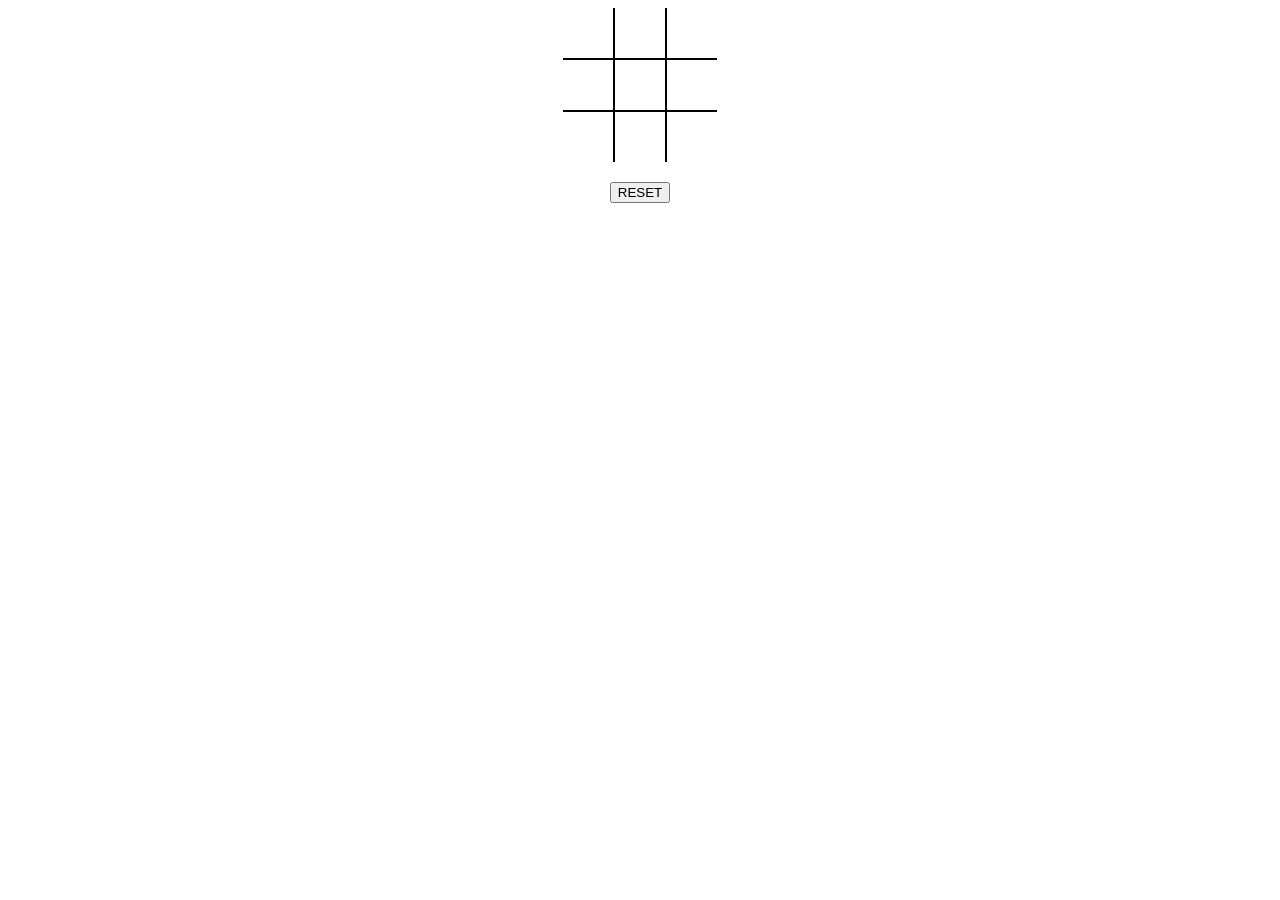
==== GamesTictacToe/Tictactoe.html @ c2196e30 "Start And Restar" ====
<!DOCTYPE html>
<html lang="en">
  <head>
    <meta charset="UTF-8" />
    <meta http-equiv="X-UA-Compatible" content="IE=edge" />
    <meta name="viewport" content="width=device-width, initial-scale=1.0" />
    <title>Tic Tac Toe</title>
    <link rel="stylesheet" href="./css/styles.css" />
    <script src="./js/script.js" defer></script>
  </head>
  <body>
    <div class="board">
      <div class="box"></div>
      <div class="box"></div>
      <div class="box"></div>
      <div class="box"></div>
      <div class="box"></div>
      <div class="box"></div>
      <div class="box"></div>
      <div class="box"></div>
      <div class="box"></div>
    </div>
    <center>
      <button onclick="restartGame()" >RESET</button>
    </center>
    
  </body>
</html>
---- GamesTictacToe/css/styles.css ----
.board {
  display: grid;
  grid-template-columns: repeat(3, auto);
  justify-content: center;
  align-content: center;
  margin-bottom: 20px;
}

.box {
  width: 50px;
  height: 50px;
  border: 1px solid black;
  cursor: pointer;
  
}

.box:first-child,
.box:nth-child(2),
.box:nth-child(3) {
  border-top: none;
}

.box:nth-child(3n + 1) {
  border-left: none;
}

.box:nth-child(3n + 3) {
  border-right: none;
}

.box:nth-child(7),
.box:nth-child(8),
.box:last-child {
  border-bottom: none;
}

/* .cross {
  background-color: yellow !important;
}

.circle {
  background-color: blue !important;
} */

.cross {
  background-color: white;
}

.cross::after {
  content: '❌';
  position: relative;
  top: 25%;
  left: 25%;
}

.circle {
  background-color: white;
}

.circle::after {
  content: '⭕';
  position: relative;
  top: 25%;
  left: 25%;
}
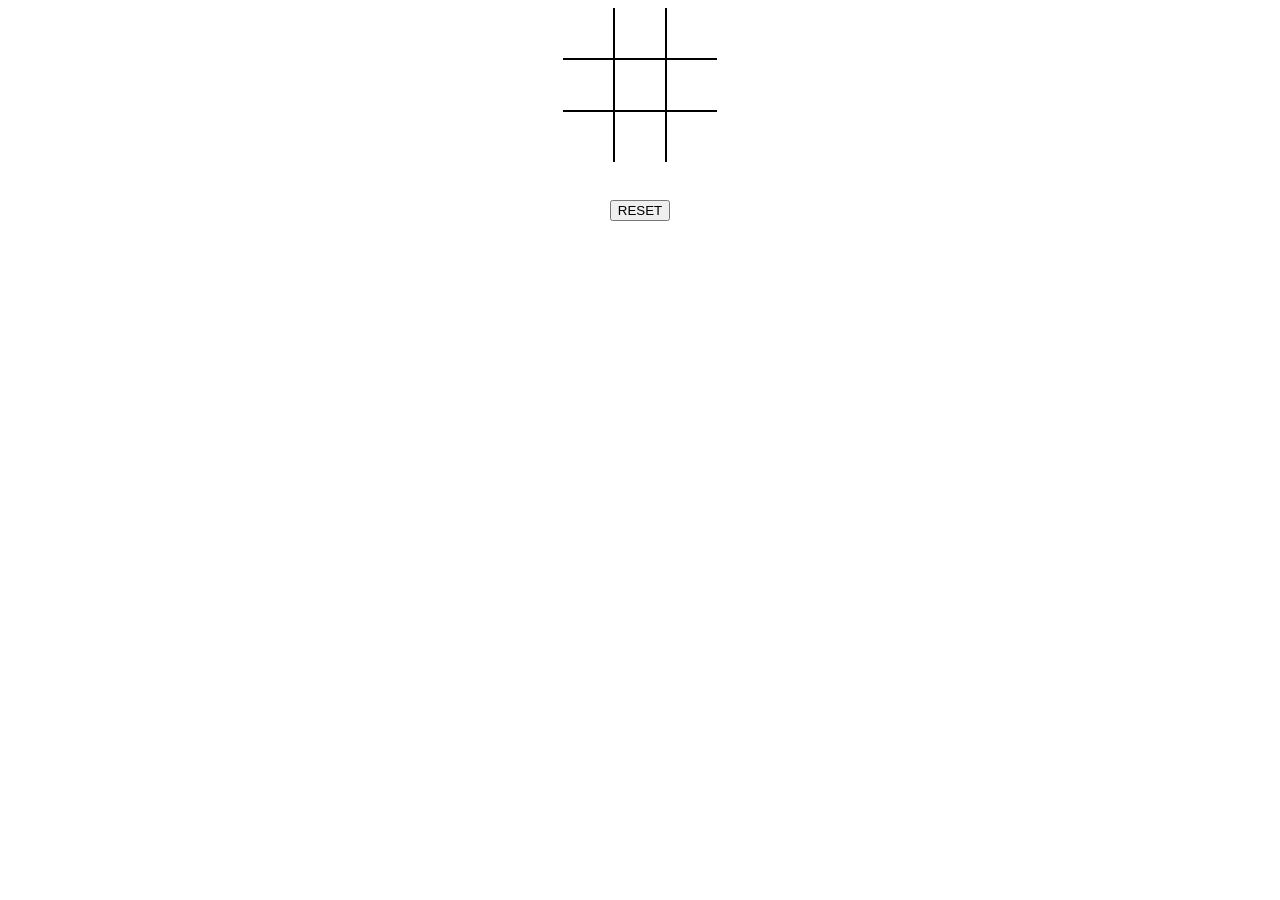
==== commit 09384c40: "PenambahanResult" ====
--- a/GamesTictacToe/Tictactoe.html
+++ b/GamesTictacToe/Tictactoe.html
@@ -21,6 +21,10 @@
       <div class="box"></div>
     </div>
     <center>
+      <div class="result"></div>
+    </center>
+    <br>
+    <center>
       <button onclick="restartGame()" >RESET</button>
     </center>
     
--- a/GamesTictacToe/css/styles.css
+++ b/GamesTictacToe/css/styles.css
@@ -42,22 +42,36 @@
   background-color: blue !important;
 } */
 
-.cross {
+.Cross {
   background-color: white;
 }
 
-.cross::after {
+.resultCross::after {
+  content: "YES PLAYER CROSS WIN";
+  /* position: absolute;
+  top: 50%;
+  left: 50%; */
+}
+
+.resultCircle::after {
+  content: "YES PLAYER CIRCLE WIN";
+  /* position: absolute;
+  top: 50%;
+  left: 50%; */
+}
+
+.Cross::after {
   content: '❌';
   position: relative;
   top: 25%;
   left: 25%;
 }
 
-.circle {
+.Circle {
   background-color: white;
 }
 
-.circle::after {
+.Circle::after {
   content: '⭕';
   position: relative;
   top: 25%;
